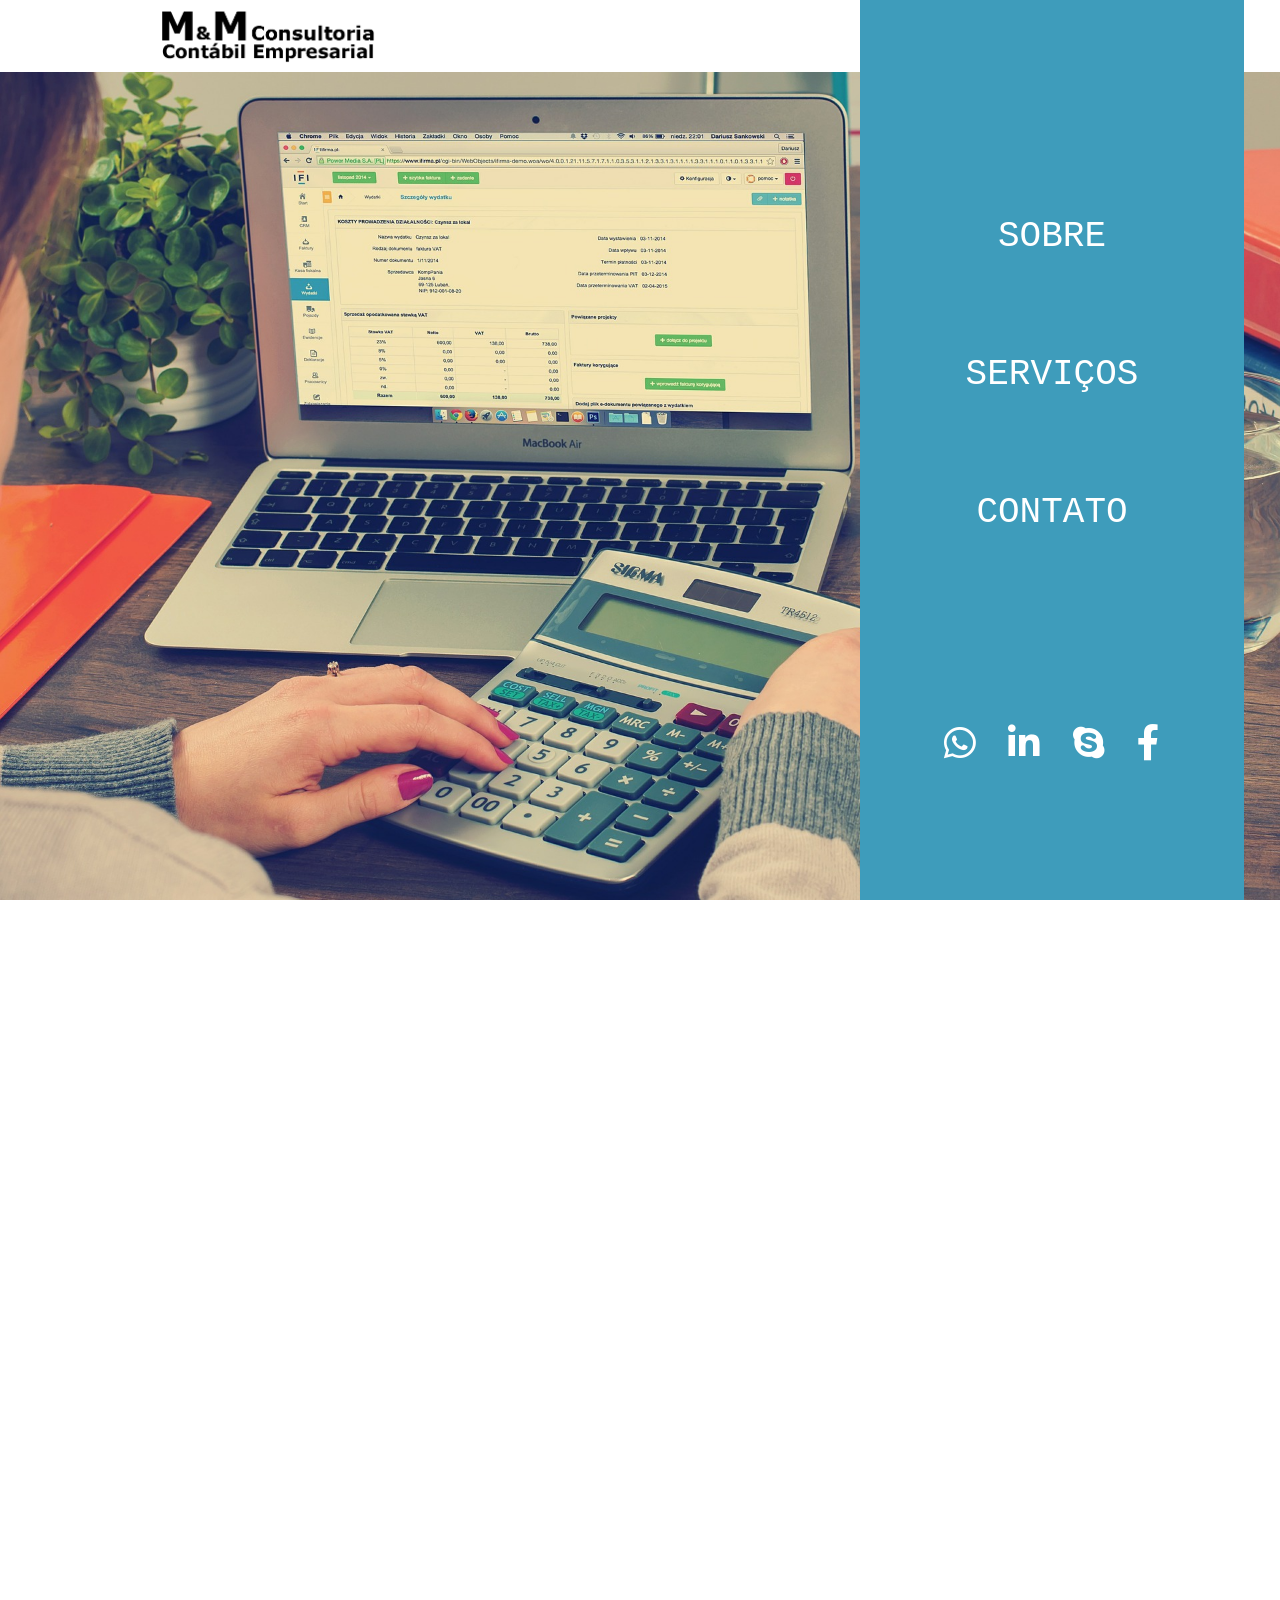
==== index.html @ fda24509 "primeiro commit" ====
<!DOCTYPE html>
<html lang="pt_BR">
<head>
    <meta charset="UTF-8">
    <meta name="viewport" content="width=device-width, initial-scale=1.0">
    <meta http-equiv="X-UA-Compatible" content="ie=edge">
    <title>M&M Contábil</title>

    <link rel="stylesheet" href="https://use.fontawesome.com/releases/v5.8.1/css/all.css" integrity="sha384-50oBUHEmvpQ+1lW4y57PTFmhCaXp0ML5d60M1M7uH2+nqUivzIebhndOJK28anvf" crossorigin="anonymous">
    <link rel="stylesheet" href="css/estilo.css">
</head>
<body>
    <header>
        <div class="header-titulo">
            <div class="container">
                <img class="logo"  src="img/logo.png" alt="Logo da Empresa">
            </div>
        </div>
        <div class="header-img"></div>
        <aside class="aside-menu">
            <div class="aside-container">
                <ul class="menu">
                    <li class="menu-item"><a href="#sessao-sobre">Sobre</a></li>
                    <li class="menu-item"><a href="#sessao-servicos">Serviços</a></li>
                    <li class="menu-item"><a href="#sessao-contato">Contato</a></li>
                </ul>
                <ul class="social">
                    <li class="social-item"><a href=""><i class="fab fa-whatsapp"></a></i></li>
                    <li class="social-item"><a href=""><i class="fab fa-linkedin-in"></a></i></li>
                    <li class="social-item"><a href=""><i class="fab fa-skype"></a></i></li>
                    <li class="social-item"><a href=""><i class="fab fa-facebook-f"></a></i></li>
                </ul>
            </div>
        </aside>
        <div class="btn-aside"><i class="fas fa-angle-double-down"></i></div>
    </header>

    <main>
        <section id="sessao-sobre">
            <div class="container">
                <h2 class="subtitulo">Sobre</h2>
                <p>Lorem ipsum dolor sit amet consectetur adipisicing elit. Quas, incidunt nam totam esse eum saepe et quia sit quos, assumenda ullam placeat facere molestias eius? Iste ex, quod amet accusamus, quaerat nesciunt nulla delectus possimus rerum quasi est fuga rem aperiam repellat dolores voluptas quidem. Quo et reprehenderit commodi iusto iste est praesentium fugiat molestiae eius eos sequi, officia vitae pariatur! Dolore quam ea molestiae ducimus magnam et deserunt rem totam assumenda magni soluta optio, sequi rerum, nulla quidem. Aspernatur repellendus cumque dolores, architecto nesciunt aliquid totam eligendi minus fugiat. Quo ipsam inventore nulla ex ad laboriosam mollitia enim excepturi neque, labore vitae saepe delectus amet rem autem fugiat iure maxime totam impedit ratione, voluptas sed temporibus obcaecati. Itaque incidunt repellat culpa earum dicta perspiciatis sed doloribus commodi iure animi corrupti, nisi quo, provident consequuntur laboriosam accusamus consectetur ad cumque similique, illo perferendis eveniet architecto? Magnam ea, officiis quos odit, ipsam, sequi necessitatibus ipsa tempora ratione facere error perferendis? Facilis, delectus. Consectetur ad quas officiis. Consequuntur error quam molestiae voluptas excepturi magni, quibusdam, eligendi a libero ducimus qui repellendus autem quae quisquam nobis placeat odit sit quas rerum itaque perferendis, ratione sunt ea. Fugit provident dolore maiores aperiam, laudantium aut!</p>
            </div>
        </section>

        <section id="sessao-servicos">
            <div class="container">
                <h2 class="subtitulo">Serviços</h2>
                <ul class="list-servicos">
                    <li class="servicos-item">
                        <img src="img/servicos/caluladora.svg" alt="">
                        <p>Lorem</p>
                    </li>
                    <li class="servicos-item">
                        <img src="img/servicos/alvo.svg" alt="">
                        <p>Lorem</p>
                    </li>
                    <li class="servicos-item">
                        <img src="img/servicos/dinheiro.svg" alt="">
                        <p>Lorem</p>
                    </li>
                    <li class="servicos-item">
                        <img src="img/servicos/dinheiro.svg" alt="">
                        <p>Lorem</p>
                    </li>
                    <li class="servicos-item">
                        <img src="img/servicos/cartao.svg" alt="">
                        <p>Lorem</p>
                    </li>
                    <li class="servicos-item">
                        <img src="img/servicos/grafico.svg" alt="">
                        <p>Lorem</p>
                    </li>
                </ul>
            </div>
        </section>

        <section id="sessao-contato">
            <div class="container">
                <form action="">

                    <label for="nome">
                        <span>Nome:</span>
                        <input name="nome" type="text">
                    </label>

                    <label for="email">
                        <span>E-mail:</span>
                        <input name="email" type="email">
                    </label>

                    <label for="tel">
                        <span>Telefone:</span>
                        <input name="tel" type="tel">
                    </label>

                    <label for="desc">
                        <span>Descrição:</span>
                        <textarea name="desc"></textarea>
                    </label>

                    <div class="btn-enviar">
                        <button  type="button">Enviar</button>
                    </div>
                </form>
            </div>
        </section>
    </main>

    <footer class="rodape">
        <div class="container">
            <div class="rodape-info">
                <p>&copy; M&M Contábil</p>
                <address>
                    <p>11 91111-1111</p>
                    <p>email@email.com.br</p>
                </address>
            </div>
        </div>
        <hr class="hr-rodape">
        <div class="developer">
            <p>Created by <span><a href="mailto:ruy.slv@gmail.com?Subject=Site:%20M&M%20Contábil">Ruy Freire</a></span></p>
        </div>
    </footer>

    <div class="btn-top invisivel"><i class="fas fa-angle-double-up"></i></div>

    <script src="js/script.js"></script>
</body>
</html>
---- css/estilo.css ----
* {
  margin: 0;
  padding: 0;
  box-sizing: border-box;
}

a {
  text-decoration: none;
  color: inherit;
}
ul {
    list-style: none;
}

address {
    font-style: normal;
}

html,
body {
    font-family: 'Courier New', Courier, monospace;
    font-size: 18px;
    line-height: 1.4em;
    text-align: justify;
    height: 100vh;
    overflow-x: hidden;
    position: relative;
    /* font-family: 'Gill Sans', 'Gill Sans MT', Calibri, 'Trebuchet MS', sans-serif; */
}

main {
    padding-top: 3em;
}

section {
    margin-bottom: 2em;
}

.container {
    width: 100%;
    padding: 0 1em;
    margin: 0 auto;
}

.subtitulo {
    text-transform: uppercase;
    font-size: 1.2em;
    margin-bottom: .5em;
    text-align: center;
    border-bottom: 1px solid #CCC;
}

.invisivel {
    opacity: 0 !important;
}

.btn-top {
    transition: all .4s ease-in-out;
    position: fixed;
    right: 1rem;
    bottom: 1rem;
    font-size: 1.5em;
    height: 1.5em;
    width: 1.5em;
    background-color: #3e9cbb;
    color: #FFF;
    display: flex;
    align-items: center;
    justify-content: center;
    cursor: pointer;
    border-radius: 2px;
    box-shadow: -3px 3px 10px 3px rgb(70, 70, 70);
}

/* ==============   HEADER  ======================== */

.header-titulo {
    width: 100%;
    padding: .5em;
}
.header-titulo .container {
    display: flex;
    align-items: center;
}
.logo {
    height: 2em;
}

.header-img {
    height: calc(100vh - 3em);
    background-image: url("../img/header.jpg");
    background-repeat: no-repeat;
    background-size: cover;
}

.aside-menu {
    position: absolute;
    top: -100vh;
    right: 1em;
    height: 100vh;
    background-color: #3e9cbb;
    width: 70%;
    transition: all .4s ease-in-out;
}

.btn-aside {
    position: absolute;
    right: 1em;
    top: 0;
    font-size: 2em;
    height: 1.5em;
    width: 1.5em;
    background-color: #3e9cbb;
    color: #FFF;
    display: flex;
    align-items: center;
    justify-content: center;
    cursor: pointer;
}


.aside-menu-aberto {
    top: 0;
}
.btn-aside i {
    transition: all .6s ease-in-out;    
}
.btn-aside-aberto i {
    transform: rotate(180deg);
}


.aside-container {
    padding: 1em;
    height: 100%;
    display: flex;
    justify-content: space-around;
    flex-direction: column;
    color: #FFF;
    font-size: 1em;
}

.menu {
    display: flex;
    flex-direction: column;
    align-items: center;
    justify-content: space-around;
    width: 100%;
    height: 50%;
    margin-top: 30%;
    text-transform: uppercase;
}


.social {
    display: flex;
    align-items: center;
    justify-content: space-around;
    width: 80%;
    margin: 0 auto;
    height: 20%;
}

.social-item {
    transition: all .2s ease-in-out;
}


/* ==========   SERVIÇOS   ============= */

#sessao-servicos img {
    height: 10em;
}

.list-servicos {
    display: flex;
    flex-wrap: wrap;
    align-items: center;
    justify-content: center;
}

.servicos-item {
    margin: 1em;
    width: 100%;
    display: flex;
    align-items: center;
    justify-content: center;
    flex-direction: column;
}



/* ==========   CONTATO   ============= */

#sessao-contato {
    background-color: #3e9cbb;
    margin: 0;
}

#sessao-contato form {
    padding: 2em 0;
    display: flex;
    flex-direction: column;
    justify-content: center;
    align-items: center;
}

#sessao-contato label,
.btn-enviar {
    width: 100%;
    margin-bottom: .5em;
}
#sessao-contato label span {
    display: inline-block;
    width: 100%;
    vertical-align: top;
}

#sessao-contato input,
#sessao-contato textarea {
    width: 100%;
    border-radius: 3px;
    padding: .5em;
    border: 0;
    outline: 0 none;
}
#sessao-contato input {
    height: 2em;
}
#sessao-contato textarea {
    resize: vertical;
    min-height: 8em;
}

.btn-enviar {
    text-align: right;
}

.btn-enviar button {
    border: 0;
    font-size: 1em;
    padding: 5px 20px;
    border-radius: 3px;
    background: #464646;
    color: #FFF;
}



/* ==========   FOOTER   ============= */

.rodape-info {
    display: flex;
    align-items: center;
    justify-content: center;
    flex-wrap: wrap;
    padding: 2em 0;
}

.rodape-info > p:first-child {
    margin-bottom: 1em;
}

.rodape-info address {
    text-align: center;
}


.developer p {
    text-align: center;
}
.developer a:hover {
    text-decoration: underline;
}









@media screen and (min-width: 425px) {
    .aside-menu {
        width: 50%;
    }
    .servicos-item {
        width: 40%;
    }
    #sessao-contato label,
    .btn-enviar {
        width: 60%;
    }
    .rodape-info {
        justify-content: space-between;
    }
    .rodape-info > p:first-child {
        margin-bottom: 0;
    }
}

@media screen and (min-width: 769px) {
    .logo {
        height: 3em;
    }
    .container {
        max-width: 720px;
        padding: 0;
    }
    .btn-top {
        font-size: 2em;
        right: 2rem;
    }
    .header-img {
        height: calc(100vh - 4em);
    }
    .aside-container {
        font-size: 2em;
    }
    .aside-menu {
        top: 0;
        width: 30%;
        right: 2em;
    }
    .menu-item:after {
        transition: all .2s ease-in-out;
        content: "";
        border-bottom: 2px solid #FFF;
        width: 0;
        margin: 0 auto;
        display: block;
    }
    .menu-item:hover:after {
        width: 100%;
    }
    .btn-aside {
        display: none;
    }
    .social-item:hover {
        transform: translateY(-.2em);
    }
    .servicos-item {
        transition: all .4s ease-in-out;
        width: 25%;
    }
    .servicos-item:hover {
        box-shadow: -7px 7px 10px 4px rgba(70, 70, 70, .5);
        cursor: pointer;
    }
}

@media screen and (min-width: 992px) {
    .container {
        max-width: 960px;
    }
}

@media screen and (max-height: 320px) {
    .menu {
        margin-top: 10%;
    }
}
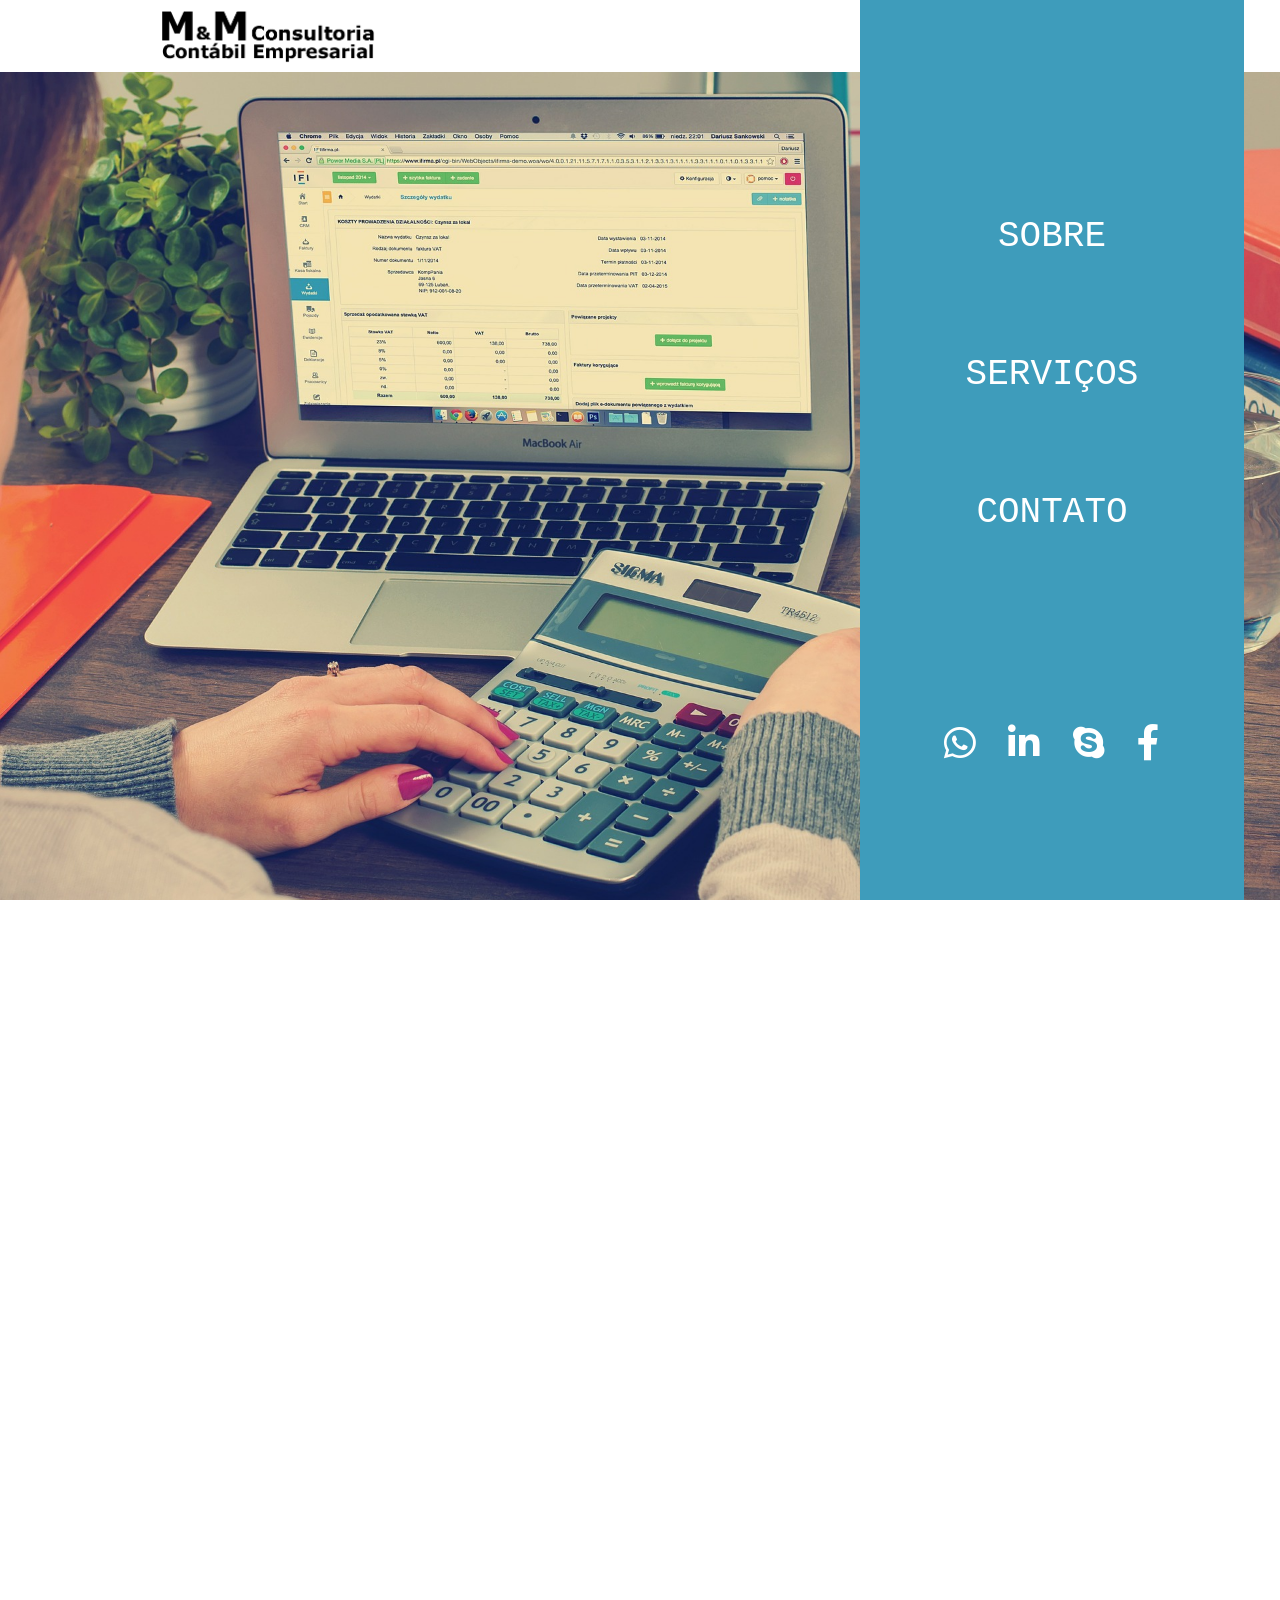
==== commit 54646876: "jquery + ajustes css" ====
--- a/index.html
+++ b/index.html
@@ -96,7 +96,7 @@
 
                     <label for="desc">
                         <span>Descrição:</span>
-                        <textarea name="desc"></textarea>
+                        <textarea name="desc" maxlength="500"></textarea>
                     </label>
 
                     <div class="btn-enviar">
@@ -125,6 +125,7 @@
 
     <div class="btn-top invisivel"><i class="fas fa-angle-double-up"></i></div>
 
+    <script src="js/jquery.js"></script>
     <script src="js/script.js"></script>
 </body>
 </html>
--- a/css/estilo.css
+++ b/css/estilo.css
@@ -22,17 +22,18 @@
     font-size: 18px;
     line-height: 1.4em;
     text-align: justify;
-    height: 100vh;
+    height: 100%;
     overflow-x: hidden;
     position: relative;
     /* font-family: 'Gill Sans', 'Gill Sans MT', Calibri, 'Trebuchet MS', sans-serif; */
 }
 
-main {
-    padding-top: 3em;
+header {
+    padding-bottom: 3em;
 }
 
 section {
+    padding: 1em 0;
     margin-bottom: 2em;
 }
 
@@ -44,14 +45,26 @@
 
 .subtitulo {
     text-transform: uppercase;
-    font-size: 1.2em;
+    font-size: 2em;
     margin-bottom: .5em;
-    text-align: center;
+    padding: 5px 0;
     border-bottom: 1px solid #CCC;
+    position: relative;
+}
+
+.subtitulo:after {
+    content: "";
+    display: block;
+    width: 2em;
+    height: 3px;
+    background-color: #3e9cbb;
+    bottom: -2px;
+    position: absolute;
 }
 
 .invisivel {
-    opacity: 0 !important;
+    opacity: 0;
+    z-index: -999;
 }
 
 .btn-top {
@@ -67,6 +80,7 @@
     display: flex;
     align-items: center;
     justify-content: center;
+    text-align: center;
     cursor: pointer;
     border-radius: 2px;
     box-shadow: -3px 3px 10px 3px rgb(70, 70, 70);
@@ -243,6 +257,7 @@
     border-radius: 3px;
     background: #464646;
     color: #FFF;
+    cursor: pointer;
 }
 
 
@@ -268,6 +283,7 @@
 
 .developer p {
     text-align: center;
+    padding: .5em;
 }
 .developer a:hover {
     text-decoration: underline;
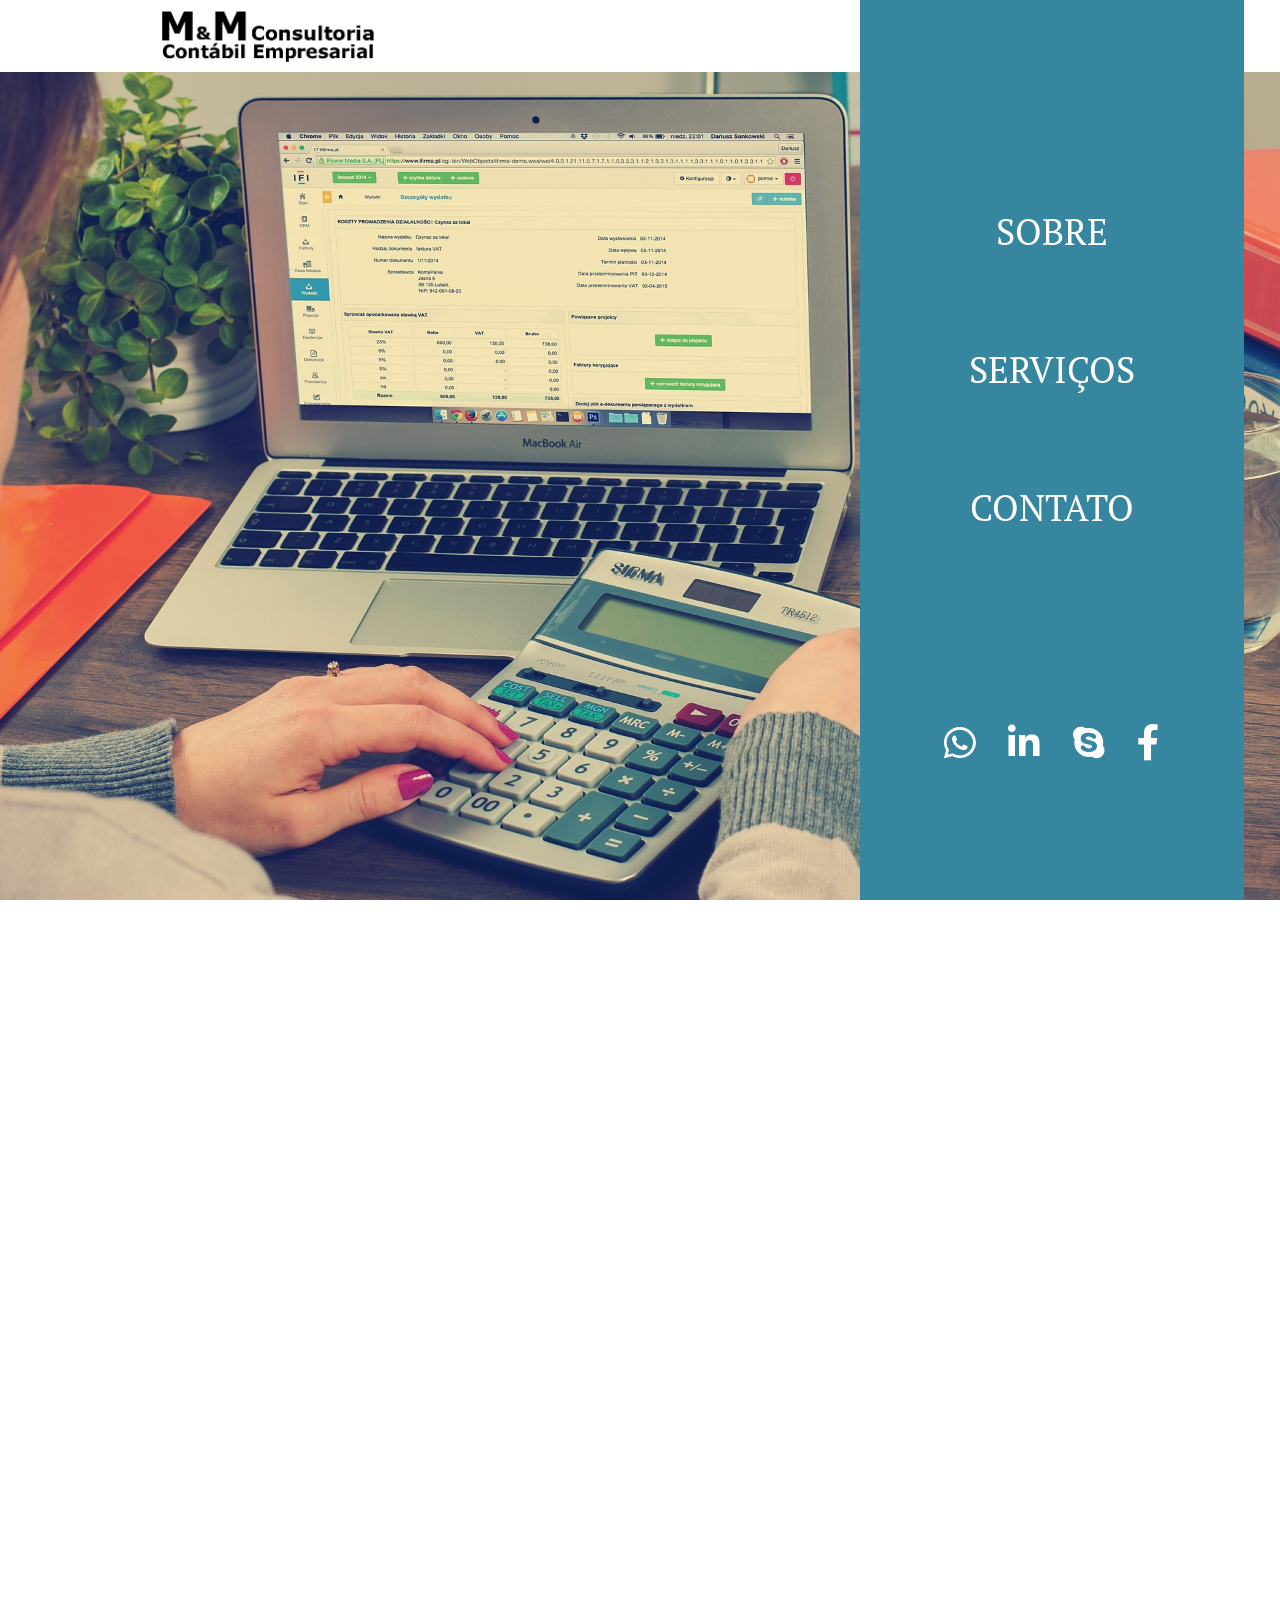
==== commit 22f0b9f0: "atualização de font" ====
--- a/index.html
+++ b/index.html
@@ -6,6 +6,7 @@
     <meta http-equiv="X-UA-Compatible" content="ie=edge">
     <title>M&M Contábil</title>
 
+    <link href="https://fonts.googleapis.com/css?family=PT+Serif:400,700&display=swap" rel="stylesheet">
     <link rel="stylesheet" href="https://use.fontawesome.com/releases/v5.8.1/css/all.css" integrity="sha384-50oBUHEmvpQ+1lW4y57PTFmhCaXp0ML5d60M1M7uH2+nqUivzIebhndOJK28anvf" crossorigin="anonymous">
     <link rel="stylesheet" href="css/estilo.css">
 </head>
@@ -47,29 +48,53 @@
             <div class="container">
                 <h2 class="subtitulo">Serviços</h2>
                 <ul class="list-servicos">
-                    <li class="servicos-item">
+                    <li class="servicos-item" data-desc="desc-1">
                         <img src="img/servicos/caluladora.svg" alt="">
                         <p>Lorem</p>
+                        <div class="servicos-desc desc-1">
+                            <p class="desc-title">Lorem</p>
+                            <p>Lorem ipsum dolor sit amet consectetur, adipisicing elit. Voluptate, vero ex est ratione sint obcaecati eos placeat perferendis adipisci fuga, fugiat nostrum cumque consequatur, nesciunt assumenda saepe similique accusantium reprehenderit suscipit mollitia explicabo ab ipsum asperiores! Autem atque voluptate quidem dolore inventore illum, nihil non vel praesentium! Illo, id rem!</p>
+                        </div>
                     </li>
-                    <li class="servicos-item">
+                    <li class="servicos-item" data-desc="desc-2">
                         <img src="img/servicos/alvo.svg" alt="">
                         <p>Lorem</p>
+                        <div class="servicos-desc desc-2">
+                            <p class="desc-title">Lorem</p>
+                            <p>Lorem ipsum dolor sit amet consectetur, adipisicing elit. Voluptate, vero ex est ratione sint obcaecati eos placeat perferendis adipisci fuga, fugiat nostrum cumque consequatur, nesciunt assumenda saepe similique accusantium reprehenderit suscipit mollitia explicabo ab ipsum asperiores! Autem atque voluptate quidem dolore inventore illum, nihil non vel praesentium! Illo, id rem!</p>
+                        </div>
                     </li>
-                    <li class="servicos-item">
+                    <li class="servicos-item" data-desc="desc-3">
                         <img src="img/servicos/dinheiro.svg" alt="">
                         <p>Lorem</p>
+                        <div class="servicos-desc desc-3">
+                            <p class="desc-title">Lorem</p>
+                            <p>Lorem ipsum dolor sit amet consectetur, adipisicing elit. Voluptate, vero ex est ratione sint obcaecati eos placeat perferendis adipisci fuga, fugiat nostrum cumque consequatur, nesciunt assumenda saepe similique accusantium reprehenderit suscipit mollitia explicabo ab ipsum asperiores! Autem atque voluptate quidem dolore inventore illum, nihil non vel praesentium! Illo, id rem!</p>
+                        </div>
                     </li>
-                    <li class="servicos-item">
+                    <li class="servicos-item" data-desc="desc-4">
                         <img src="img/servicos/dinheiro.svg" alt="">
                         <p>Lorem</p>
+                        <div class="servicos-desc desc-4">
+                            <p class="desc-title">Lorem</p>
+                            <p>Lorem ipsum dolor sit amet consectetur, adipisicing elit. Voluptate, vero ex est ratione sint obcaecati eos placeat perferendis adipisci fuga, fugiat nostrum cumque consequatur, nesciunt assumenda saepe similique accusantium reprehenderit suscipit mollitia explicabo ab ipsum asperiores! Autem atque voluptate quidem dolore inventore illum, nihil non vel praesentium! Illo, id rem!</p>
+                        </div>
                     </li>
-                    <li class="servicos-item">
+                    <li class="servicos-item" data-desc="desc-5">
                         <img src="img/servicos/cartao.svg" alt="">
                         <p>Lorem</p>
+                        <div class="servicos-desc desc-5">
+                            <p class="desc-title">Lorem</p>
+                            <p>Lorem ipsum dolor sit amet consectetur, adipisicing elit. Voluptate, vero ex est ratione sint obcaecati eos placeat perferendis adipisci fuga, fugiat nostrum cumque consequatur, nesciunt assumenda saepe similique accusantium reprehenderit suscipit mollitia explicabo ab ipsum asperiores! Autem atque voluptate quidem dolore inventore illum, nihil non vel praesentium! Illo, id rem!</p>
+                        </div>
                     </li>
-                    <li class="servicos-item">
+                    <li class="servicos-item" data-desc="desc-6">
                         <img src="img/servicos/grafico.svg" alt="">
                         <p>Lorem</p>
+                        <div class="servicos-desc desc-6">
+                            <p class="desc-title">Lorem</p>
+                            <p>Lorem ipsum dolor sit amet consectetur, adipisicing elit. Voluptate, vero ex est ratione sint obcaecati eos placeat perferendis adipisci fuga, fugiat nostrum cumque consequatur, nesciunt assumenda saepe similique accusantium reprehenderit suscipit mollitia explicabo ab ipsum asperiores! Autem atque voluptate quidem dolore inventore illum, nihil non vel praesentium! Illo, id rem!</p>
+                        </div>
                     </li>
                 </ul>
             </div>
@@ -80,22 +105,22 @@
                 <form action="">
 
                     <label for="nome">
-                        <span>Nome:</span>
+                        <span>Nome</span>
                         <input name="nome" type="text">
                     </label>
 
                     <label for="email">
-                        <span>E-mail:</span>
+                        <span>E-mail</span>
                         <input name="email" type="email">
                     </label>
 
                     <label for="tel">
-                        <span>Telefone:</span>
+                        <span>Telefone</span>
                         <input name="tel" type="tel">
                     </label>
 
                     <label for="desc">
-                        <span>Descrição:</span>
+                        <span>Descrição</span>
                         <textarea name="desc" maxlength="500"></textarea>
                     </label>
 
--- a/css/estilo.css
+++ b/css/estilo.css
@@ -18,14 +18,13 @@
 
 html,
 body {
-    font-family: 'Courier New', Courier, monospace;
+    font-family: 'PT Serif', serif;
     font-size: 18px;
     line-height: 1.4em;
     text-align: justify;
     height: 100%;
     overflow-x: hidden;
     position: relative;
-    /* font-family: 'Gill Sans', 'Gill Sans MT', Calibri, 'Trebuchet MS', sans-serif; */
 }
 
 header {
@@ -47,7 +46,7 @@
     text-transform: uppercase;
     font-size: 2em;
     margin-bottom: .5em;
-    padding: 5px 0;
+    padding: 10px 0;
     border-bottom: 1px solid #CCC;
     position: relative;
 }
@@ -55,11 +54,11 @@
 .subtitulo:after {
     content: "";
     display: block;
-    width: 2em;
-    height: 3px;
-    background-color: #3e9cbb;
+    position: absolute;
+    width: 3em;
+    height: 4px;
+    background-color: #3786a0;
     bottom: -2px;
-    position: absolute;
 }
 
 .invisivel {
@@ -75,7 +74,7 @@
     font-size: 1.5em;
     height: 1.5em;
     width: 1.5em;
-    background-color: #3e9cbb;
+    background-color: #3786a0;
     color: #FFF;
     display: flex;
     align-items: center;
@@ -112,7 +111,7 @@
     top: -100vh;
     right: 1em;
     height: 100vh;
-    background-color: #3e9cbb;
+    background-color: #3786a0;
     width: 70%;
     transition: all .4s ease-in-out;
 }
@@ -124,7 +123,7 @@
     font-size: 2em;
     height: 1.5em;
     width: 1.5em;
-    background-color: #3e9cbb;
+    background-color: #3786a0;
     color: #FFF;
     display: flex;
     align-items: center;
@@ -183,7 +182,7 @@
 /* ==========   SERVIÇOS   ============= */
 
 #sessao-servicos img {
-    height: 10em;
+    height: 7em;
 }
 
 .list-servicos {
@@ -202,12 +201,26 @@
     flex-direction: column;
 }
 
+.servicos-desc {
+    box-shadow: 1px 1px 8px -2px rgba(70, 70, 70, .5) inset;
+    width: 100%;
+    display: none;
+}
+
+.servicos-desc p {
+    padding: .5em;
+}
+
+.servicos-item.ativo {
+    box-shadow: 2px 2px 8px -1px rgba(70, 70, 70, .5) inset;
+}
+
 
 
 /* ==========   CONTATO   ============= */
 
 #sessao-contato {
-    background-color: #3e9cbb;
+    background-color: #3786a0;
     margin: 0;
 }
 
@@ -233,13 +246,12 @@
 #sessao-contato input,
 #sessao-contato textarea {
     width: 100%;
-    border-radius: 3px;
     padding: .5em;
     border: 0;
     outline: 0 none;
 }
 #sessao-contato input {
-    height: 2em;
+    height: 2.5em;
 }
 #sessao-contato textarea {
     resize: vertical;
@@ -253,9 +265,8 @@
 .btn-enviar button {
     border: 0;
     font-size: 1em;
-    padding: 5px 20px;
-    border-radius: 3px;
-    background: #464646;
+    padding: .5em 2em;
+    background: #222;
     color: #FFF;
     cursor: pointer;
 }
@@ -297,12 +308,12 @@
 
 
 
-@media screen and (min-width: 425px) {
+@media screen and (min-width: 375px) {
     .aside-menu {
         width: 50%;
     }
     .servicos-item {
-        width: 40%;
+        width: 30%;
     }
     #sessao-contato label,
     .btn-enviar {
@@ -340,12 +351,13 @@
         right: 2em;
     }
     .menu-item:after {
+        content: "";
+        display: block;
+        width: 0;
+        height: 4px;
+        margin: .2em auto 0;
+        background: #fff;
         transition: all .2s ease-in-out;
-        content: "";
-        border-bottom: 2px solid #FFF;
-        width: 0;
-        margin: 0 auto;
-        display: block;
     }
     .menu-item:hover:after {
         width: 100%;
@@ -357,13 +369,15 @@
         transform: translateY(-.2em);
     }
     .servicos-item {
-        transition: all .4s ease-in-out;
         width: 25%;
     }
     .servicos-item:hover {
         box-shadow: -7px 7px 10px 4px rgba(70, 70, 70, .5);
         cursor: pointer;
     }
+    #sessao-servicos img {
+        height: 10em;
+    }
 }
 
 @media screen and (min-width: 992px) {
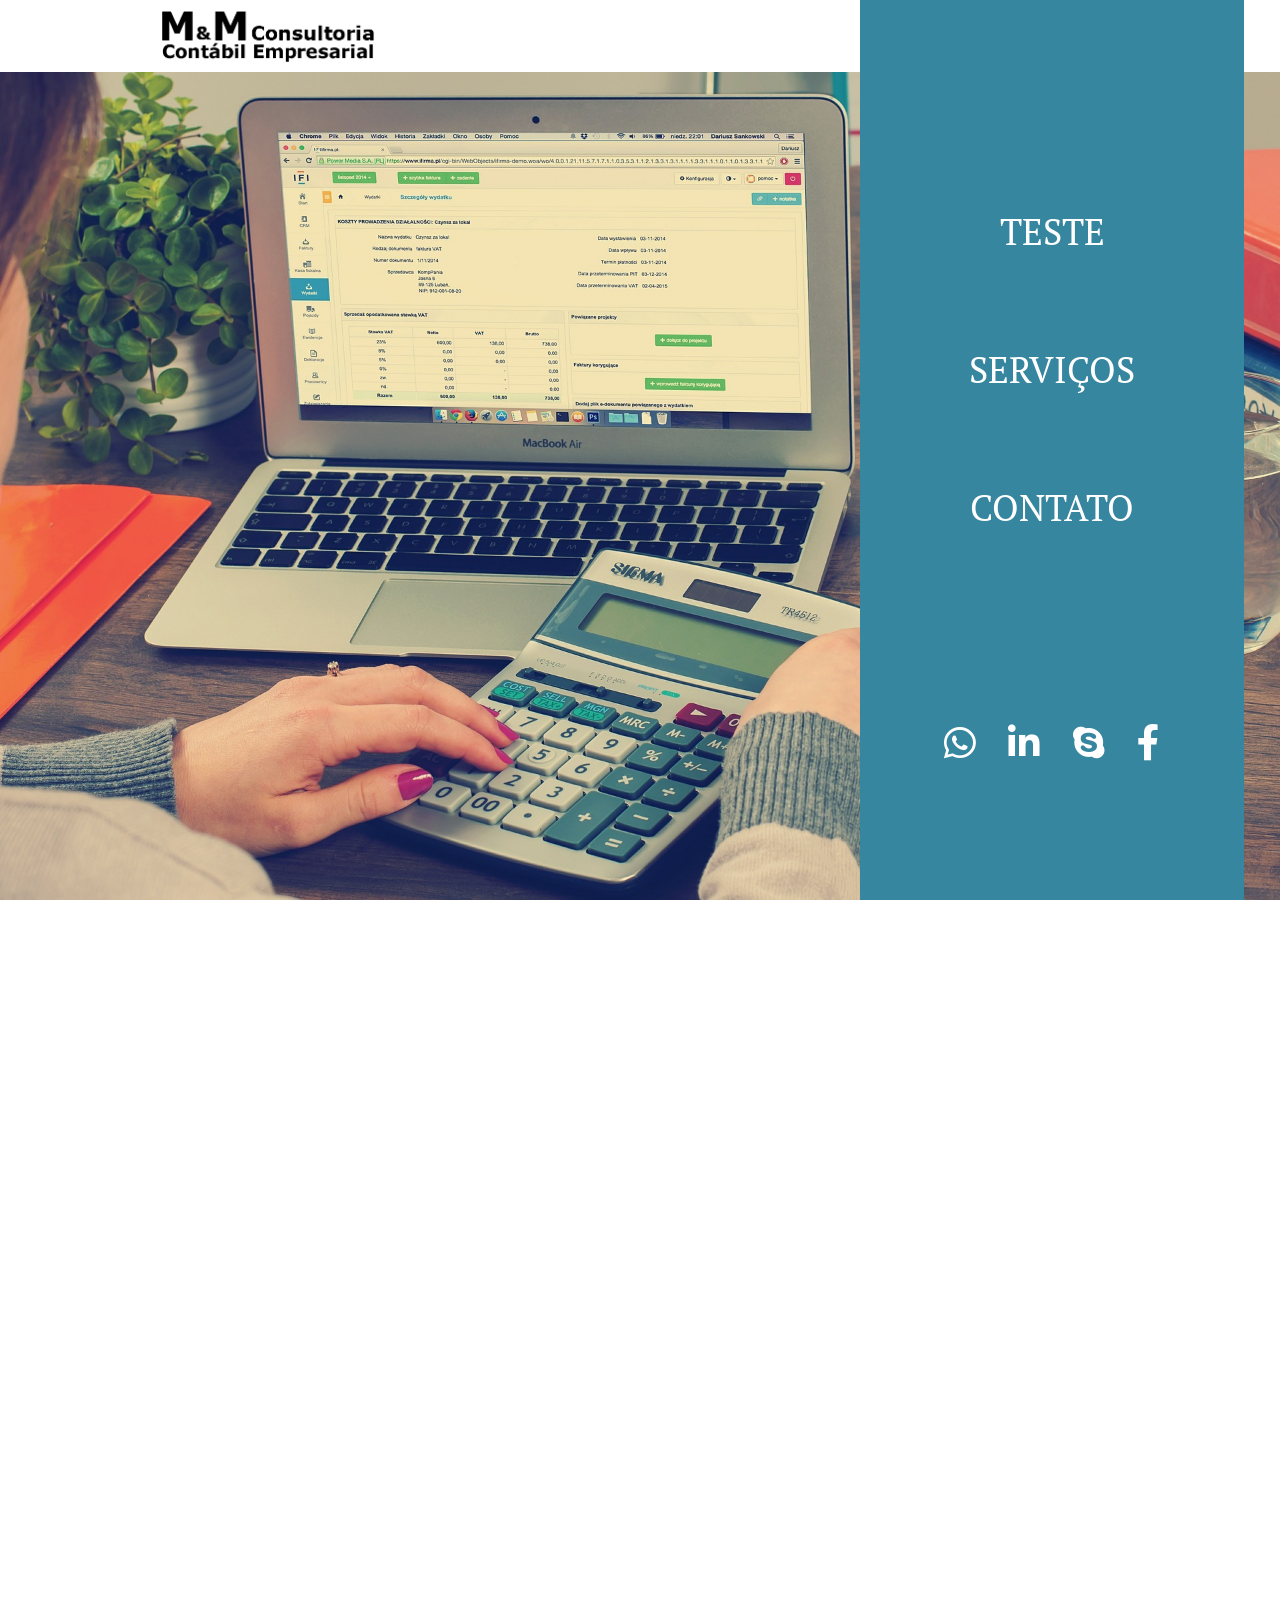
==== commit dc94c813: "teste de reload 1" ====
--- a/index.html
+++ b/index.html
@@ -5,6 +5,7 @@
     <meta name="viewport" content="width=device-width, initial-scale=1.0">
     <meta http-equiv="X-UA-Compatible" content="ie=edge">
     <title>M&M Contábil</title>
+    <link rel="shortcut icon" href="img/favicon.ico" type="image/x-icon">
 
     <link href="https://fonts.googleapis.com/css?family=PT+Serif:400,700&display=swap" rel="stylesheet">
     <link rel="stylesheet" href="https://use.fontawesome.com/releases/v5.8.1/css/all.css" integrity="sha384-50oBUHEmvpQ+1lW4y57PTFmhCaXp0ML5d60M1M7uH2+nqUivzIebhndOJK28anvf" crossorigin="anonymous">
@@ -21,7 +22,7 @@
         <aside class="aside-menu">
             <div class="aside-container">
                 <ul class="menu">
-                    <li class="menu-item"><a href="#sessao-sobre">Sobre</a></li>
+                    <li class="menu-item"><a href="#sessao-sobre">Teste</a></li>
                     <li class="menu-item"><a href="#sessao-servicos">Serviços</a></li>
                     <li class="menu-item"><a href="#sessao-contato">Contato</a></li>
                 </ul>
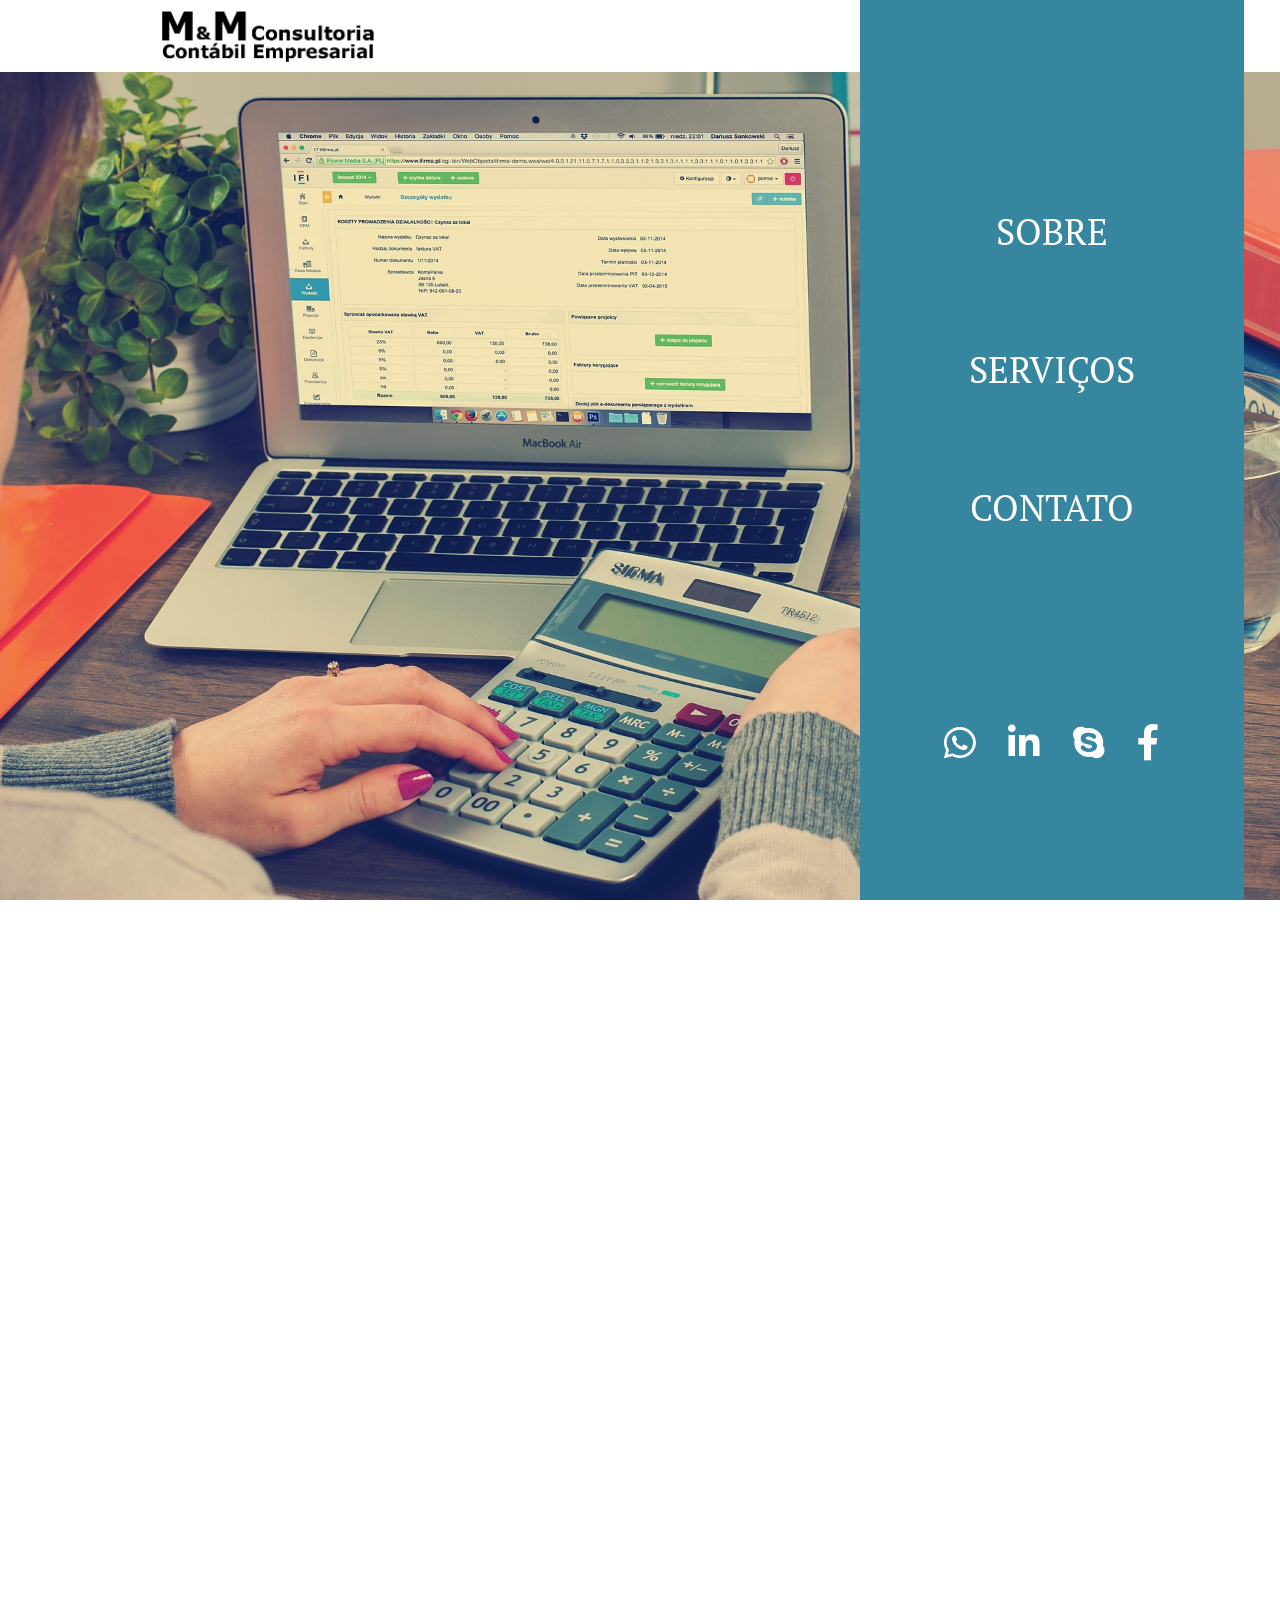
==== commit 4e1278cc: "teste desfeito" ====
--- a/index.html
+++ b/index.html
@@ -22,7 +22,7 @@
         <aside class="aside-menu">
             <div class="aside-container">
                 <ul class="menu">
-                    <li class="menu-item"><a href="#sessao-sobre">Teste</a></li>
+                    <li class="menu-item"><a href="#sessao-sobre">Sobre</a></li>
                     <li class="menu-item"><a href="#sessao-servicos">Serviços</a></li>
                     <li class="menu-item"><a href="#sessao-contato">Contato</a></li>
                 </ul>
